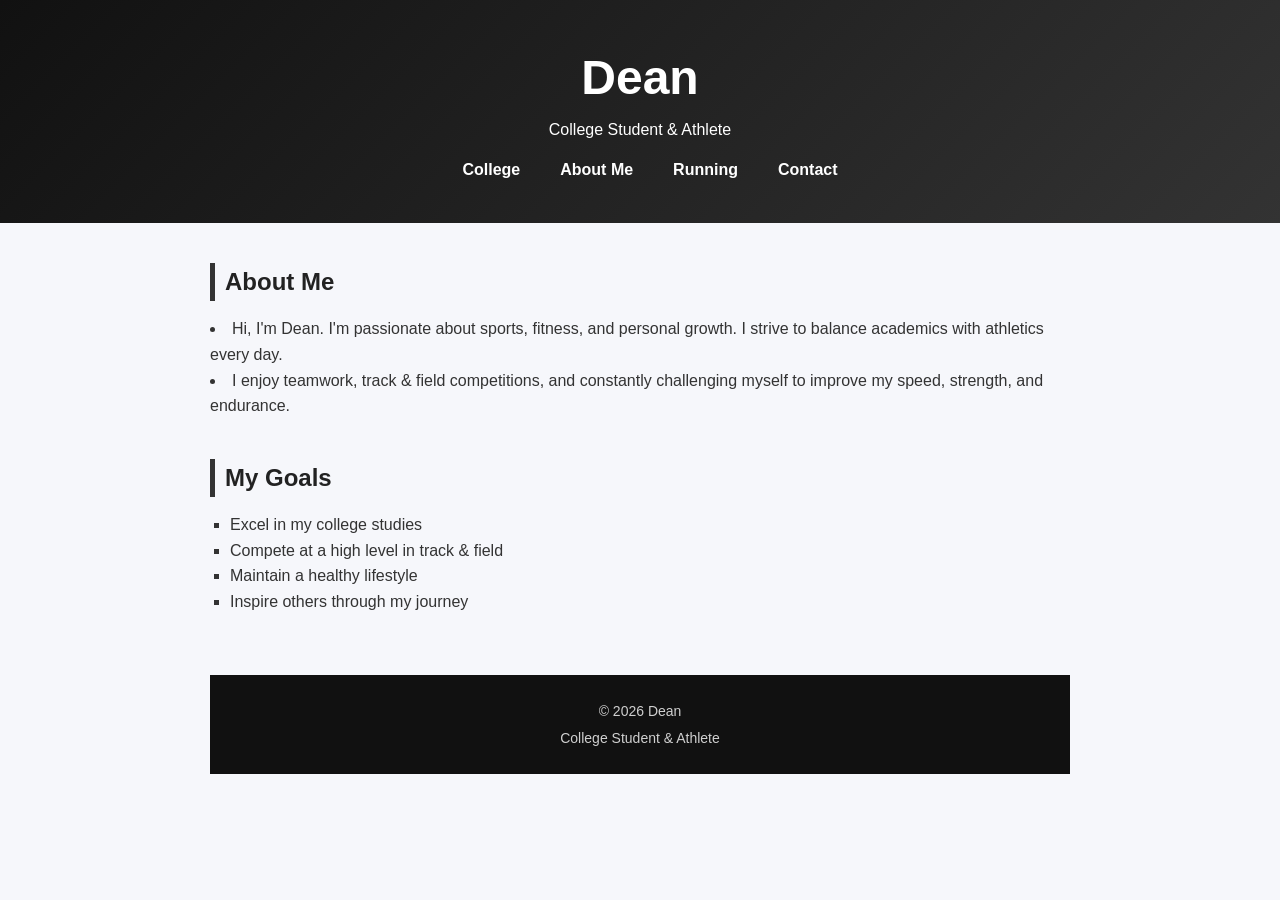
==== about1.html @ e096631c "Add files via upload" ====
<!DOCTYPE html>
<html lang="en">

<head>
  <meta charset="UTF-8">
  <meta name="viewport" content="width=device-width, initial-scale=1.0">
  <title>Dean | About Me </title>
  <link rel="stylesheet" href="style.css">
</head>

<body>

  <header>
    <h1>Dean</h1>
    <p>College Student & Athlete</p>
    <nav>
      <ul>
        <li><a href="index.html">College</a></li>
        <li><a href="about1.html">About Me </a></li>
        <li><a href="running.html">Running</a></li>
        <li><a href="contact.html">Contact</a></li>
      </ul>
    </nav>
  </header>

  <section class="about">
    <h2>About Me </h2>
    <li>Hi, I'm Dean. I'm passionate about sports, fitness, and personal growth.
      I strive to balance academics with athletics every day.</li>
    <li>I enjoy teamwork, track & field competitions, and constantly challenging myself
      to improve my speed, strength, and endurance.</li>
  </section>

  <section class="goals">
    <h2>My Goals</h2>
    <ul>
      <li>Excel in my college studies</li>
      <li>Compete at a high level in track & field</li>
      <li>Maintain a healthy lifestyle</li>
      <li>Inspire others through my journey</li>
    </ul>

    <footer>
      <p>© 2026 Dean</p>
      <p>College Student & Athlete</p>
    </footer>

</body>

</html>
---- style.css ----
/* Reset & Base */
* {
  margin: 0;
  padding: 0;
  box-sizing: border-box;
}

body {
  font-family: Arial, Helvetica, sans-serif;
  background: #f6f7fb;
  color: #333;
  line-height: 1.6;
}

/* Header & Navigation */
header {
  background: linear-gradient(135deg, #111, #333);
  color: white;
  text-align: center;
  padding: 40px 20px;
}

header h1 {
  font-size: 3rem;
}

nav ul {
  list-style: none;
  display: flex;
  justify-content: center;
  gap: 20px;
  margin-top: 15px;
}

nav ul li a {
  text-decoration: none;
  color: white;
  font-weight: bold;
  padding: 5px 10px;
  transition: background 0.3s;
}

nav ul li a:hover {
  background: #555;
  border-radius: 5px;
}

/* Sections */
section {
  max-width: 900px;
  margin: 40px auto;
  padding: 0 20px;
}

h2 {
  margin-bottom: 15px;
  color: #222;
  border-left: 5px solid #333;
  padding-left: 10px;
}

ul {
  list-style: square;
  margin-left: 20px;
}

/* Contact box styling */
.contact {
  background: white;
  padding: 30px;
  border-radius: 10px;
  box-shadow: 0 0 10px rgba(0,0,0,0.1);
}

/* Footer */
footer {
  text-align: center;
  padding: 20px;
  background: #111;
  color: white;
  margin-top: 60px;
}

footer p {
  margin: 5px 0;
  font-size: 14px;
  opacity: 0.8;
}
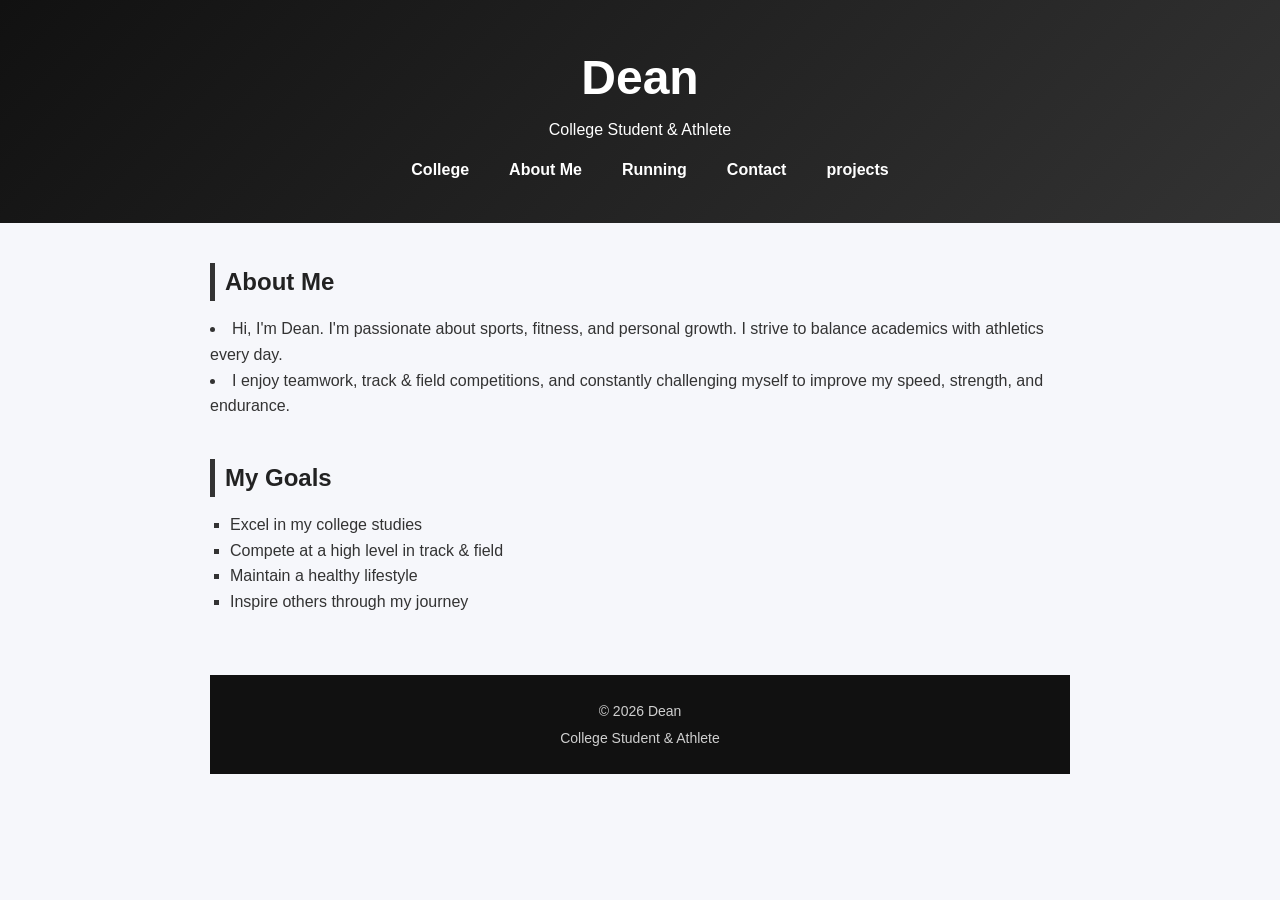
==== commit c40488a6: "Add files via upload" ====
--- a/about1.html
+++ b/about1.html
@@ -19,6 +19,8 @@
         <li><a href="about1.html">About Me </a></li>
         <li><a href="running.html">Running</a></li>
         <li><a href="contact.html">Contact</a></li>
+        <li><a href="projects.html">projects</a></li>
+
       </ul>
     </nav>
   </header>
